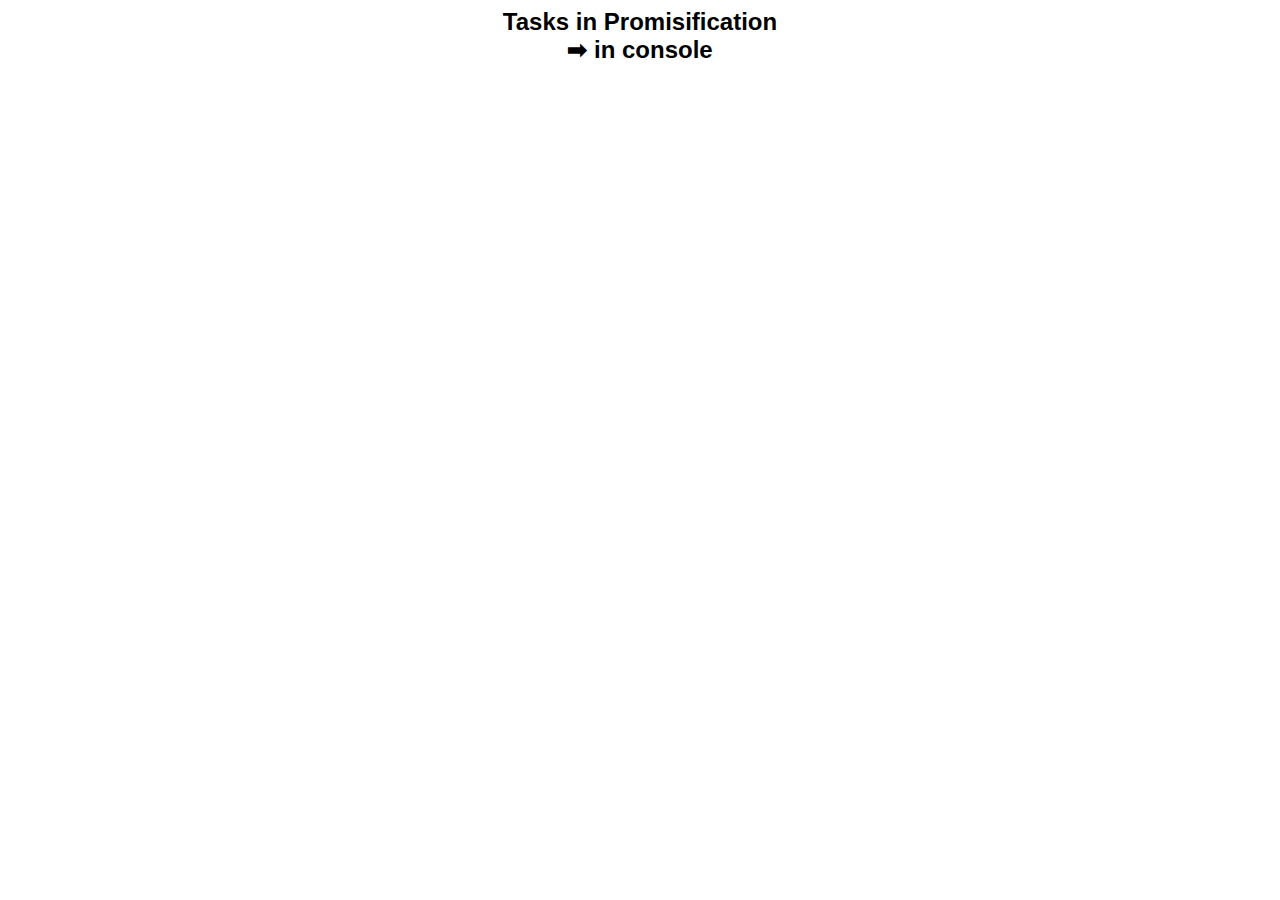
==== src/index.html @ 1fa76be4 "task 1 completed" ====
<!DOCTYPE html>
<html lang="en">
  <head>
    <meta charset="UTF-8" />
    <meta name="viewport" content="width=device-width, initial-scale=1.0" />
    <meta http-equiv="X-UA-Compatible" content="ie=edge" />
    <title>HW 11 Promisification</title>
    <link rel="stylesheet" href="./styles.css">
  </head>
  <body>
    <h2>Tasks in Promisification <br>&#10145; in console</h2>
    <script src="./task1.js" type="module"></script>
    <script src="./task2.js" type="module"></script>
    <script src="./task3.js" type="module"></script>
  </body>
</html>
---- src/styles.css ----
html {
  box-sizing: border-box;
}

*,
*::before,
*::after {
  box-sizing: inherit;
}

body {
  font-family: -apple-system, BlinkMacSystemFont, 'Segoe UI', Roboto,
    Oxygen-Sans, Ubuntu, Cantarell, 'Helvetica Neue', sans-serif,
    'Apple Color Emoji', 'Segoe UI Emoji', 'Segoe UI Symbol';
}

h2 {
  margin: 0 auto;
  width: 30%;
  text-align: center;
}
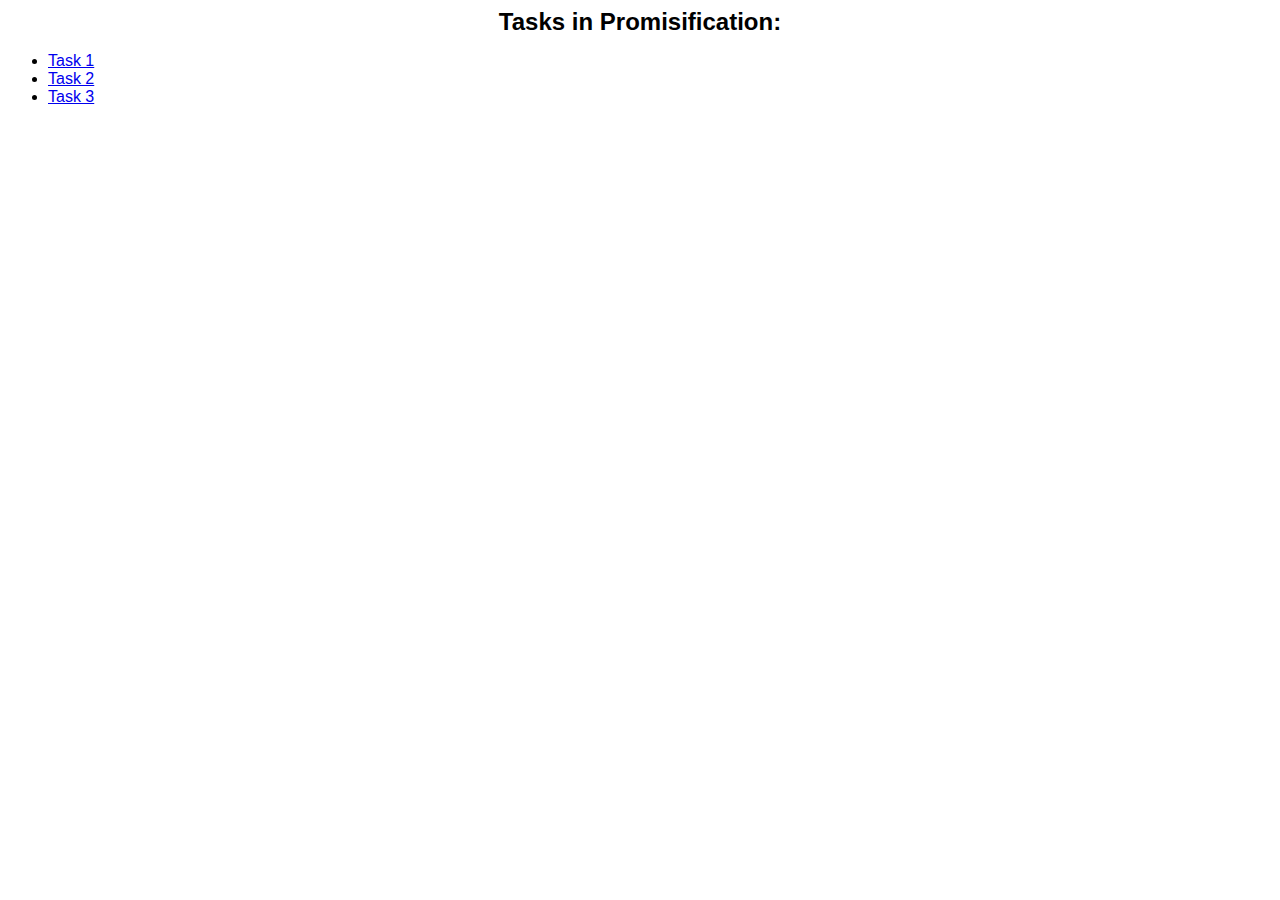
==== commit 0d259392: "change markup and added links" ====
--- a/src/index.html
+++ b/src/index.html
@@ -8,8 +8,21 @@
     <link rel="stylesheet" href="./styles.css">
   </head>
   <body>
-    <h2>Tasks in Promisification <br>&#10145; in console</h2>
-    <script src="./task1.js" type="module"></script>
+    <h2>Tasks in Promisification:</h2>
+    <ul>
+      <li>
+        <a href="./task1.html">Task 1</a>
+      </li>
+      
+      <li>
+        <a href="./task2.html">Task 2</a>
+      </li>
+
+      <li>
+        <a href="./task3.html">Task 3</a>
+      </li>
+    </ul>
+    
     <script src="./task2.js" type="module"></script>
     <script src="./task3.js" type="module"></script>
   </body>
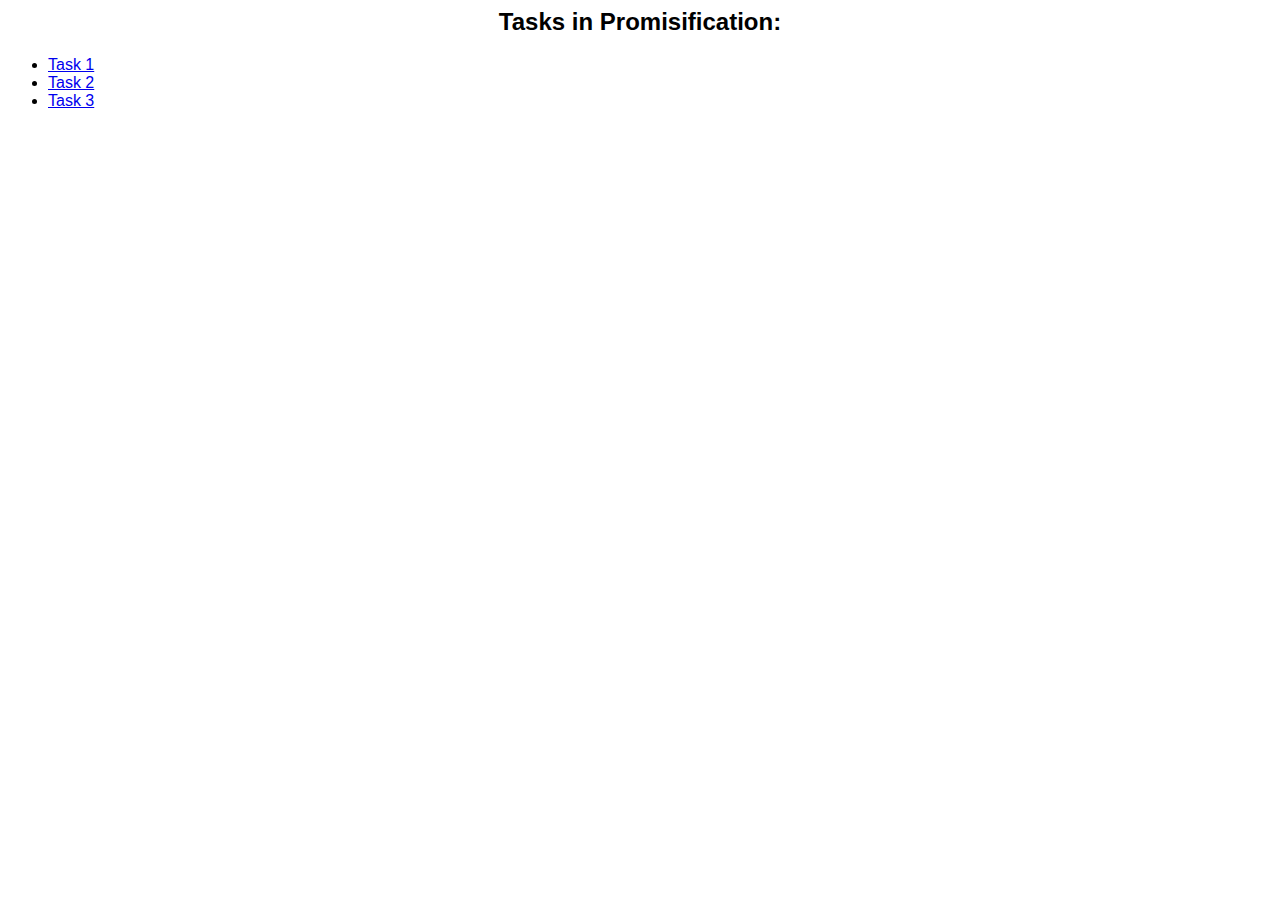
==== commit eed8df40: "task 3 completed" ====
--- a/src/index.html
+++ b/src/index.html
@@ -13,7 +13,7 @@
       <li>
         <a href="./task1.html">Task 1</a>
       </li>
-      
+
       <li>
         <a href="./task2.html">Task 2</a>
       </li>
@@ -22,8 +22,5 @@
         <a href="./task3.html">Task 3</a>
       </li>
     </ul>
-    
-    <script src="./task2.js" type="module"></script>
-    <script src="./task3.js" type="module"></script>
   </body>
 </html>
--- a/src/styles.css
+++ b/src/styles.css
@@ -15,7 +15,13 @@
 }
 
 h2 {
-  margin: 0 auto;
+  margin: 0 auto 20px auto;
   width: 30%;
   text-align: center;
 }
+
+p {
+  width: 80%;
+  margin: 0 auto;
+  text-align: center;
+}
